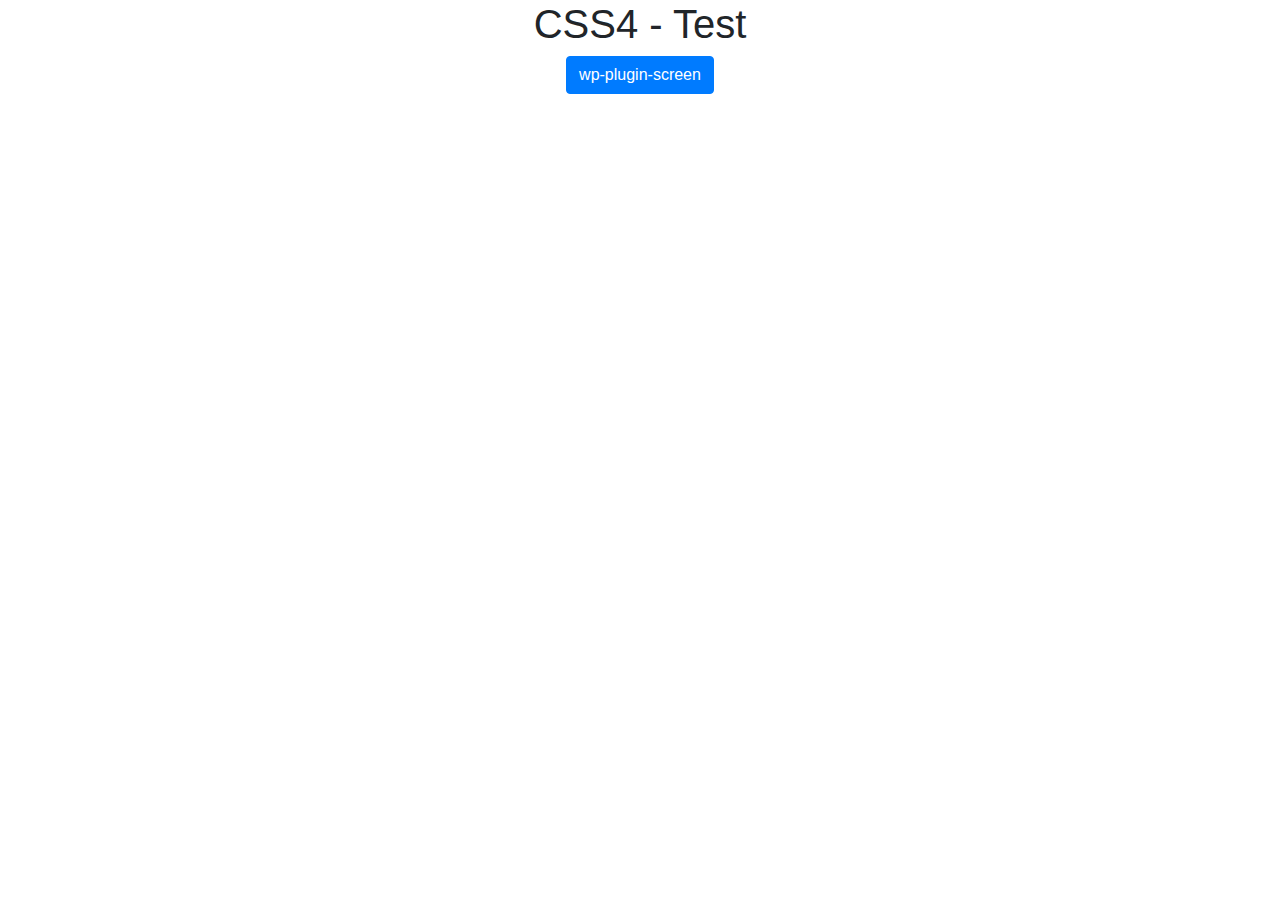
==== index.html @ 5cfd7763 "add main index" ====
<!DOCTYPE html>
<html lang="en">
<head>
  <meta charset="UTF-8">
  <meta name="viewport" content="width=device-width, initial-scale=1.0">
  <meta http-equiv="X-UA-Compatible" content="ie=edge">
  <title>CSS4 - Test</title>
  <link rel="stylesheet" href="https://maxcdn.bootstrapcdn.com/bootstrap/4.0.0/css/bootstrap.min.css" integrity="sha384-Gn5384xqQ1aoWXA+058RXPxPg6fy4IWvTNh0E263XmFcJlSAwiGgFAW/dAiS6JXm" crossorigin="anonymous">
  <script src="https://maxcdn.bootstrapcdn.com/bootstrap/4.0.0/js/bootstrap.min.js" integrity="sha384-JZR6Spejh4U02d8jOt6vLEHfe/JQGiRRSQQxSfFWpi1MquVdAyjUar5+76PVCmYl" crossorigin="anonymous"></script>
</head>
<body class="text-center">
  <h1>CSS4 - Test</h1>
  <a class="btn btn-primary" href="./wp-plugin-screen/">wp-plugin-screen</a>
</body>
</html>
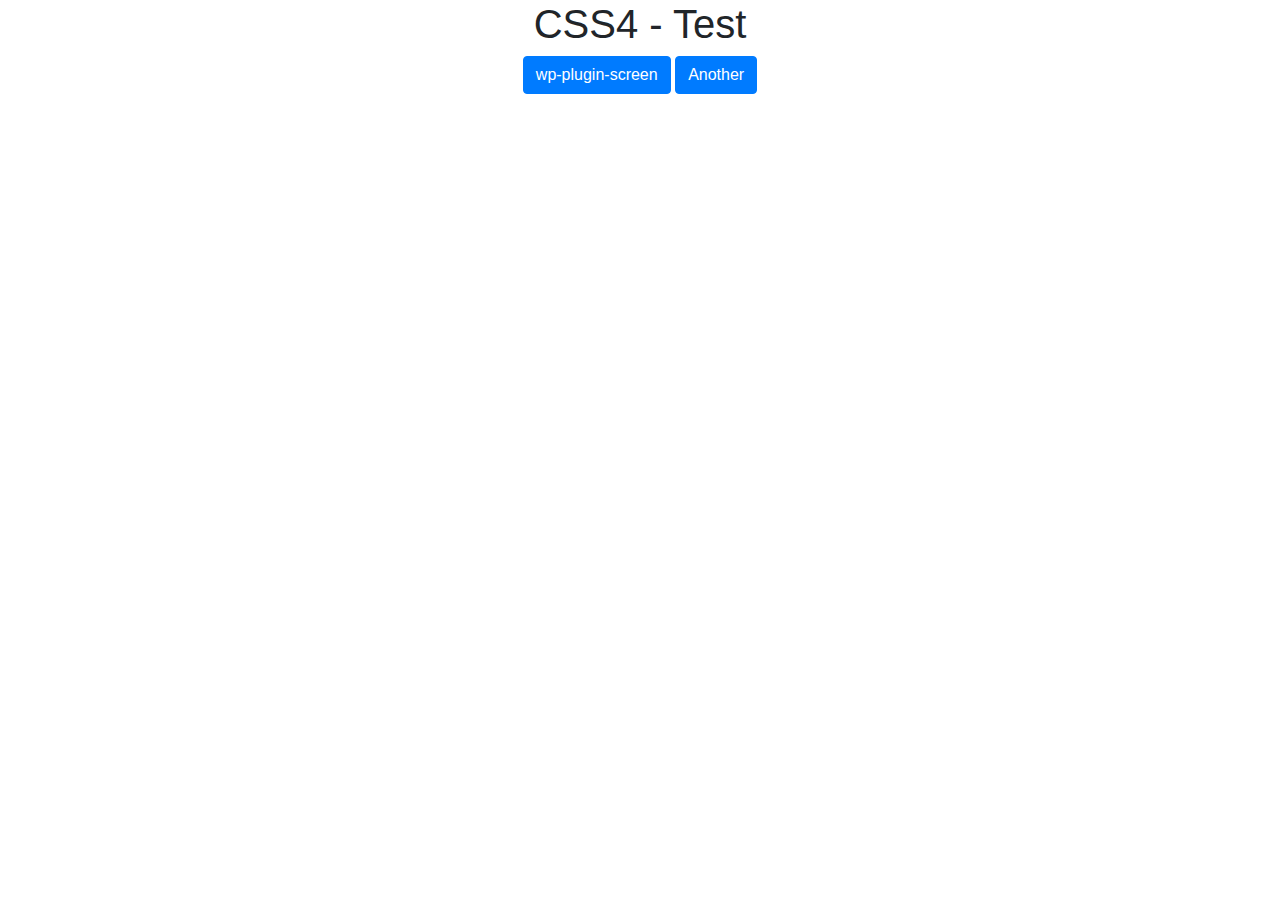
==== commit 9d3043bf: "finetunes" ====
--- a/index.html
+++ b/index.html
@@ -11,5 +11,6 @@
 <body class="text-center">
   <h1>CSS4 - Test</h1>
   <a class="btn btn-primary" href="./wp-plugin-screen/">wp-plugin-screen</a>
+  <a class="btn btn-primary" href="./wp-plugin-screen/">Another</a>
 </body>
 </html>